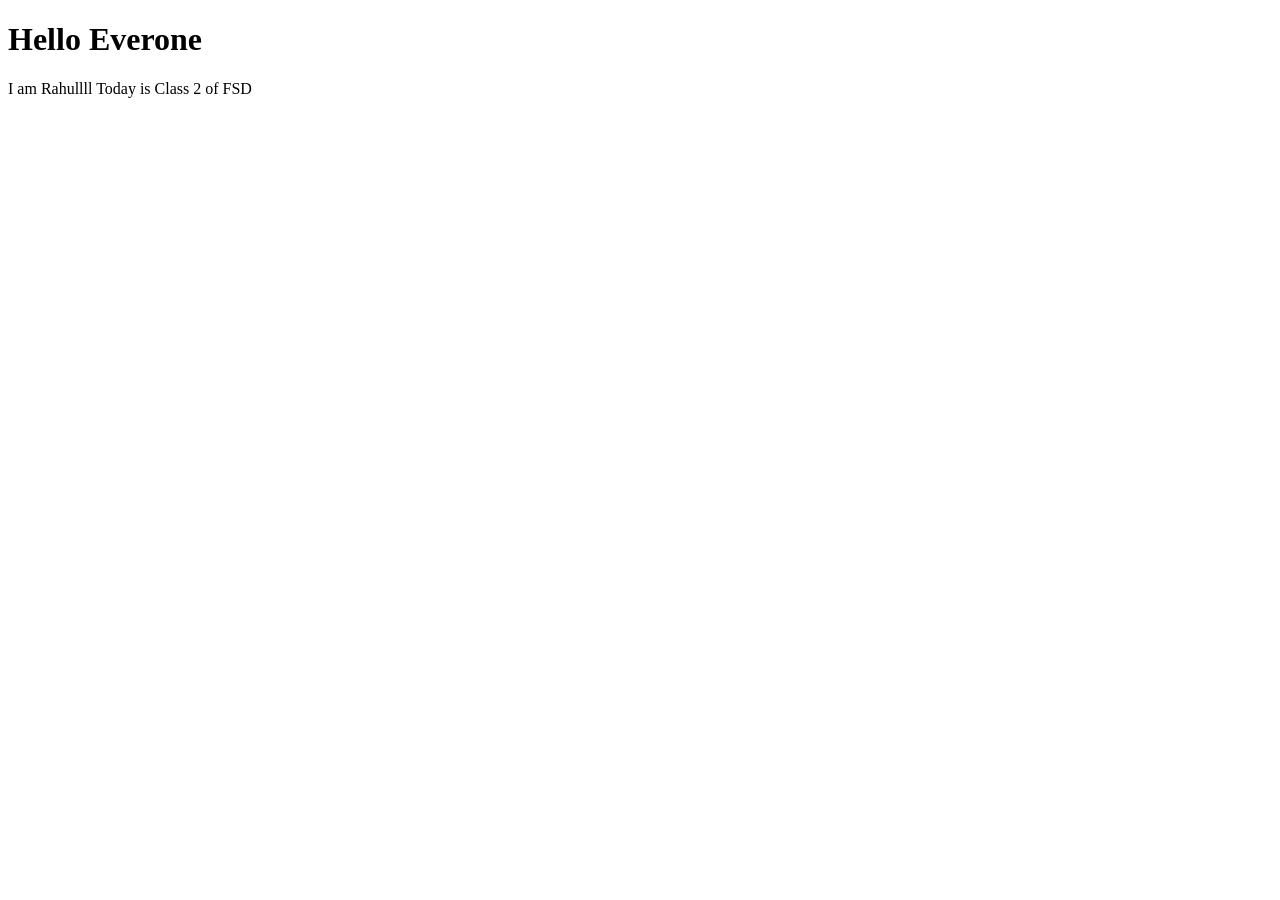
==== indexclass2.html @ 0e8424c9 "Updated the Day 2 HTML File and the Read me File" ====
<!DOCTYPE html>
<html lang="en">
<head>
    <meta charset="UTF-8">
    <meta name="viewport" content="width=device-width, initial-scale=1.0">
    <title>Document</title>
</head>
<body>
    <h1>Hello Everone</h1>
    <p>I am Rahullll 
        Today is Class 2 of FSD
    </p>
</body>
</html>
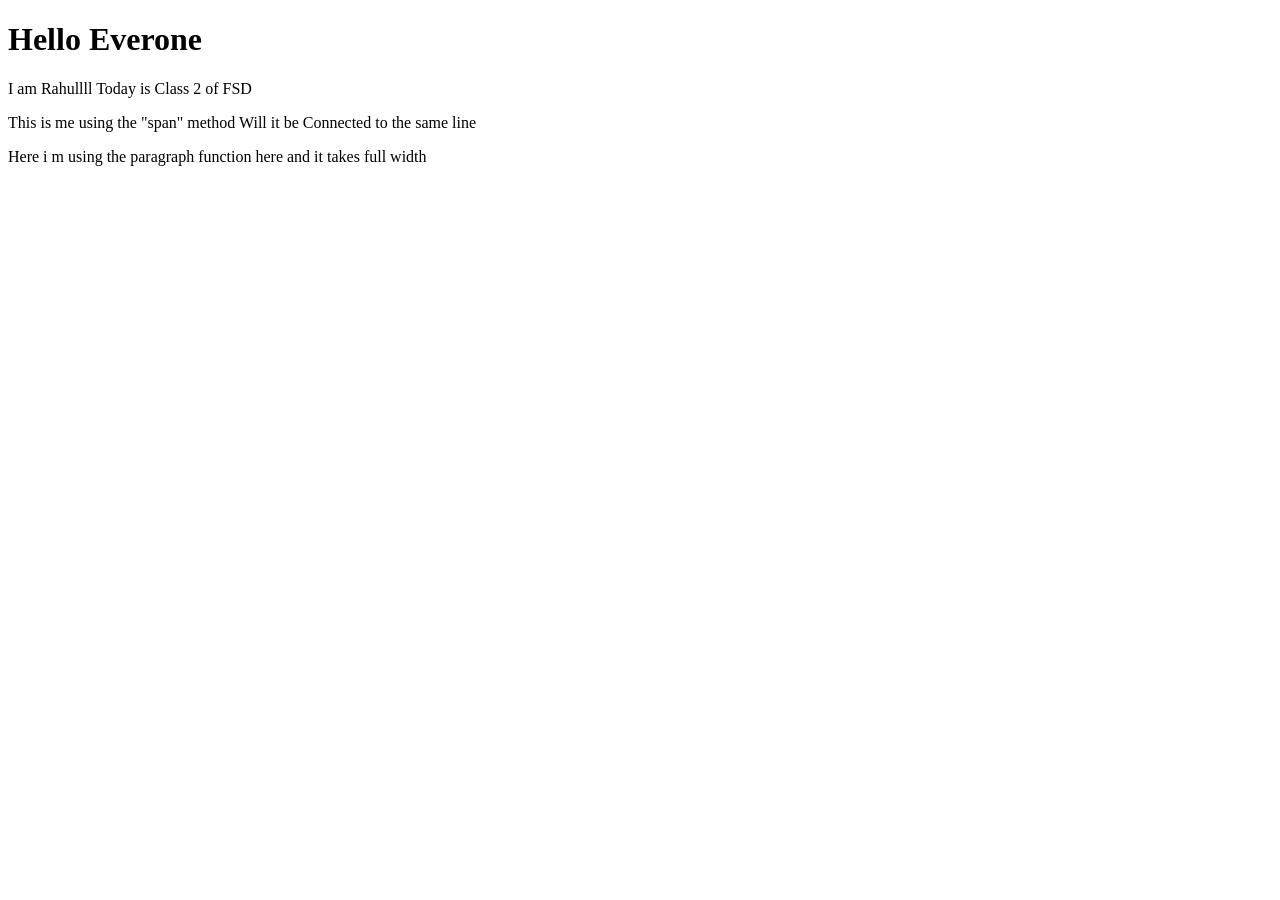
==== commit e13184ac: "CSS File Started Today" ====
--- a/indexclass2.html
+++ b/indexclass2.html
@@ -3,12 +3,22 @@
 <head>
     <meta charset="UTF-8">
     <meta name="viewport" content="width=device-width, initial-scale=1.0">
-    <title>Document</title>
+    <title>Day3 with Exmples</title>
 </head>
+    <meta property="og:title" content="My First Website" />
+    <meta property="og:type" content="This is a Good website" />
+    <meta property="og:image" content="https://avatars.githubusercontent.com/u/294570077?v=4&size=64" />
+    <meta property="og:description" content="This is a Website that i built on the Second Day" />
+    <meta property="og:site_name" content="Rahul Majumder" />
+
 <body>
     <h1>Hello Everone</h1>
     <p>I am Rahullll 
         Today is Class 2 of FSD
     </p>
+    <span>This is me using the "span" method</span>
+    <span>Will it be Connected to the same line</span>
+    <p>Here i m using the paragraph function here and it takes full width </p>
 </body>
-</html>+</html> 
+
